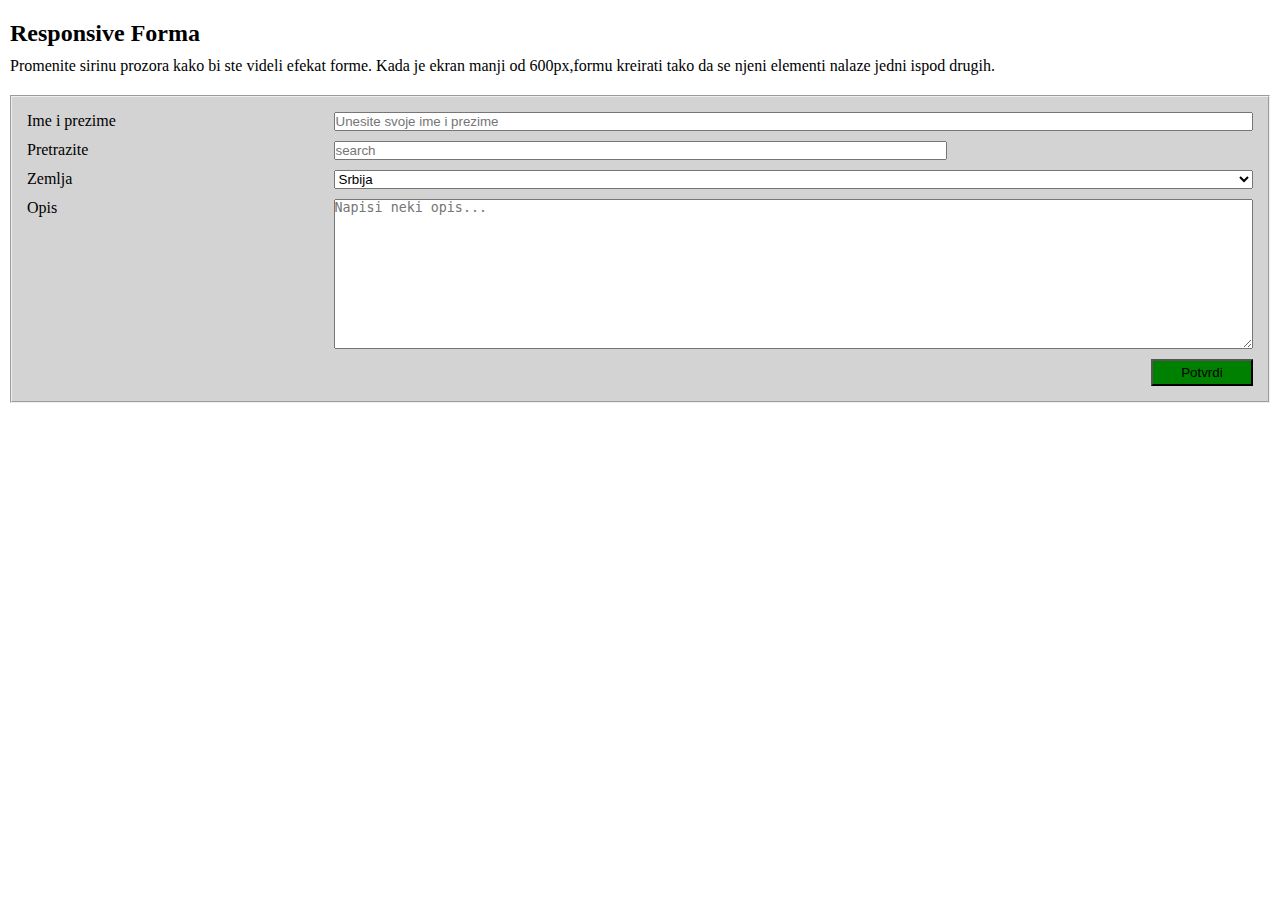
==== D_06_7918_Dalibor_Marinkovic/index.html @ f9dbb83b "initial commit" ====
<!DOCTYPE html>
<html lang="en">

<head>
    <meta charset="UTF-8">
    <meta name="viewport" content="width=device-width, initial-scale=1.0">
    <link rel="stylesheet" href="style.css">
    <title>Grid</title>
</head>

<body>
    <div id="wrapper">
        <header>
        <h2>Responsive Forma</h2>
        <p>Promenite sirinu prozora kako bi ste videli efekat forme. Kada je ekran manji od 600px,formu kreirati tako da se njeni elementi nalaze jedni ispod drugih.</p>
        </header>
        <fieldset>
            <form>
                <p class="row">
                    <label class="col-3">Ime i prezime</label>
                    <input class="col-9" type="text" placeholder="Unesite svoje ime i prezime">
                </p>
                <p class="row">
                    <label class="col-3">Pretrazite</label>
                    <input class="col-6" ype="search" placeholder="search">
                </p>
                <p class="row">
                    <label class="col-3">Zemlja</label>
                    <select class="col-9">
                        <option value="Srbija">Srbija</option>
                        <option value="Rusija">Rusija</option>
                        <option value="Kina">Kina</option>
                    </select>
                </p>
                <p class="row">
                    <label class="col-3">Opis</label>
                    <textarea class="col-9" type="textarea" placeholder="Napisi neki opis..."></textarea>
                </p>
                <p class="row">
                    <input id="button" class="col-1" type="button" value="Potvrdi">
                       
                </p>
            </form>
        </fieldset>
    </div>

</body>

</html>
---- D_06_7918_Dalibor_Marinkovic/style.css ----
*{
    box-sizing: border-box;
    margin: 0;
    padding: 0;
}
header{
    padding: 10px;
}
h2{
    padding: 10px 10px 10px 0;
}
fieldset{
    margin: 10px;
    padding: 10px;
    background-color: lightgrey;
}
.row{
    width: 100%;
    overflow: hidden;
    padding: 5px;
}
[class *="col-"]{
    float: left;
}
textarea{
    height: 150px;
}
/*dizajn za mobilne*/
@media only screen and (max-width: 600px){
    [class *="col-"]{
        width: 100%;
    }
    header{
        width: 100%;
    }
}
/*dizajn za desktop*/
@media only screen and (min-width: 600px){
    .col-1{
        width: 8.33%;
    }
    .col-2{
        width: 16.66%;
    }
    .col-3{
        width: 25%;
    }
    .col-4{
        width: 33.33;
    }
    .col-5{
        width: 41.66%;
    }
    .col-6{
        width: 50%;
    }
    .col-7{
        width:58.33
    }
    .col-8{
        width: 66.66;
    }
    .col-9{
        width: 75%;
    }
    .col-10{
        width: 83.33%;
    }
    .col-11{
        width: 91.66%;
    }
    .col-12{
        width:100%
        }
}
#button{
    background-color: green;
    padding: 4px;
    float: right;
}
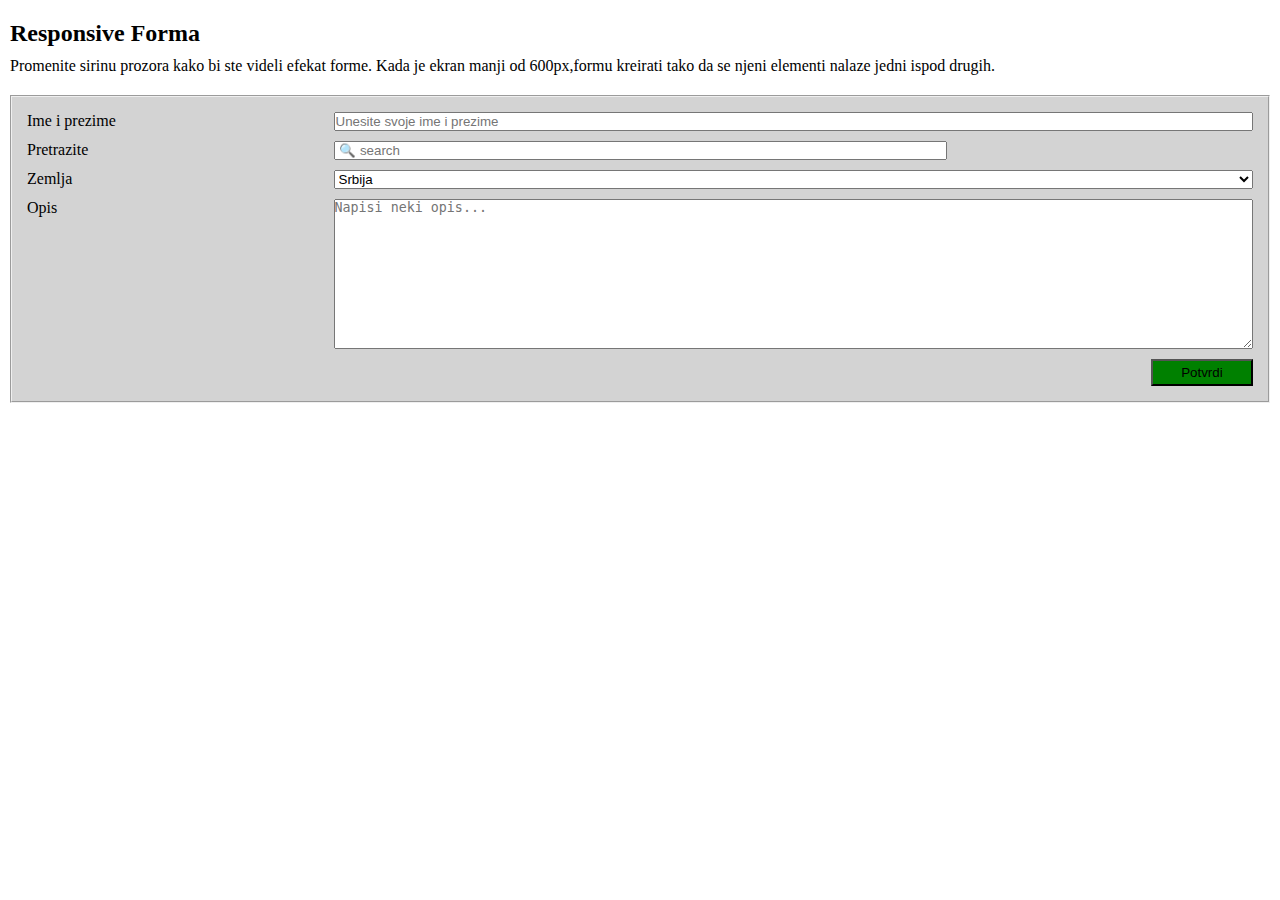
==== commit 4865c9f2: "promene" ====
--- a/D_06_7918_Dalibor_Marinkovic/index.html
+++ b/D_06_7918_Dalibor_Marinkovic/index.html
@@ -22,7 +22,7 @@
                 </p>
                 <p class="row">
                     <label class="col-3">Pretrazite</label>
-                    <input class="col-6" ype="search" placeholder="search">
+                    <input id="special" class="col-6" ype="search" placeholder=" &#128269 search">
                 </p>
                 <p class="row">
                     <label class="col-3">Zemlja</label>
--- a/D_06_7918_Dalibor_Marinkovic/style.css
+++ b/D_06_7918_Dalibor_Marinkovic/style.css
@@ -29,6 +29,9 @@
 @media only screen and (max-width: 600px){
     [class *="col-"]{
         width: 100%;
+    }
+    #special{
+        width:50%
     }
     header{
         width: 100%;
